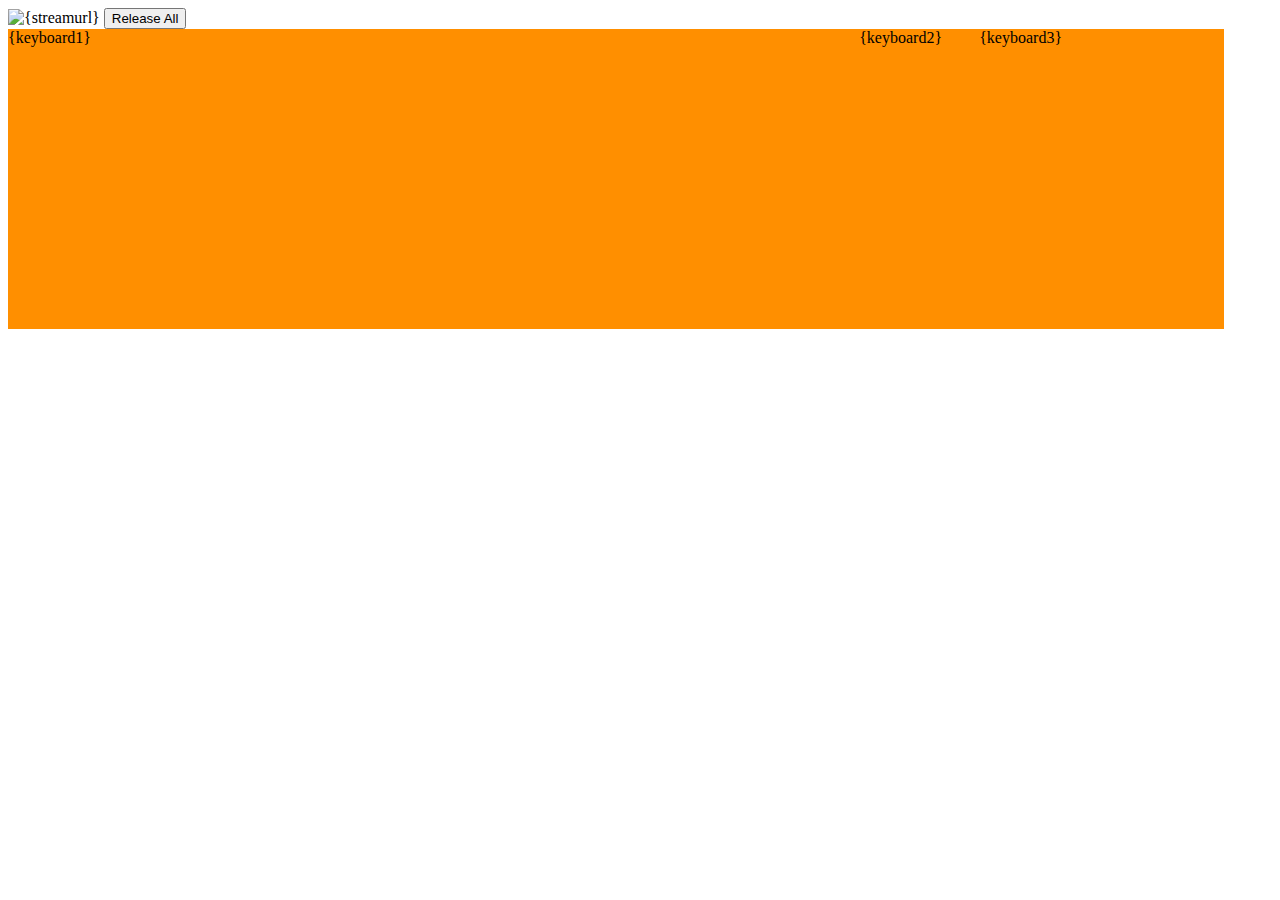
==== index.html @ 0231069f "separated html, js and server file" ====
<!DOCTYPE HTML>
<html>
    <head>
        <meta charset="utf-8"> 
        <meta name="viewport" content="width=device-width, user-scalable=no, initial-scale=1.0, maximum-scale=1.0, minimum-scale=1.0"/>
        <title>OrangeKVM 0.1</title>
    </head>
    <script type="text/javascript" src="orangekvm.js"></script>
    <script>
    function reconnect(){{
        linkws("ws://"+hostip+":{wsport}/");
    }}
    reconnect()
    </script>
    <noscript>Your browser doesn't allow javascript. Please use a browser with javascript and websocket enabled.</noscript>
    <body style="background-color:#FFFFFF;width:100%;height:70%;float:top;">
        <img src="{streamurl}" alt="{streamurl}" class="shrinkToFit" width=95%>
    </body>
    <button id="releaseAll" text="Release All" onclick="releaseAll()">Release All</button>
    <div id="keyboard" style="background-color:#FF8F00;width:95%;height:300px;float:top">
        <div id="keyboard1" style="width:100%;float:left">
            {keyboard1}
        </div>
        <div id="keyboard2" style="width:120px;float:left">
            {keyboard2}
        </div>
        <div id="keyboard3" style="width:160px;float:left">
            {keyboard3}
        </div>
    </div>
    <script>
        onLoadComplete()
    </script>
</html>
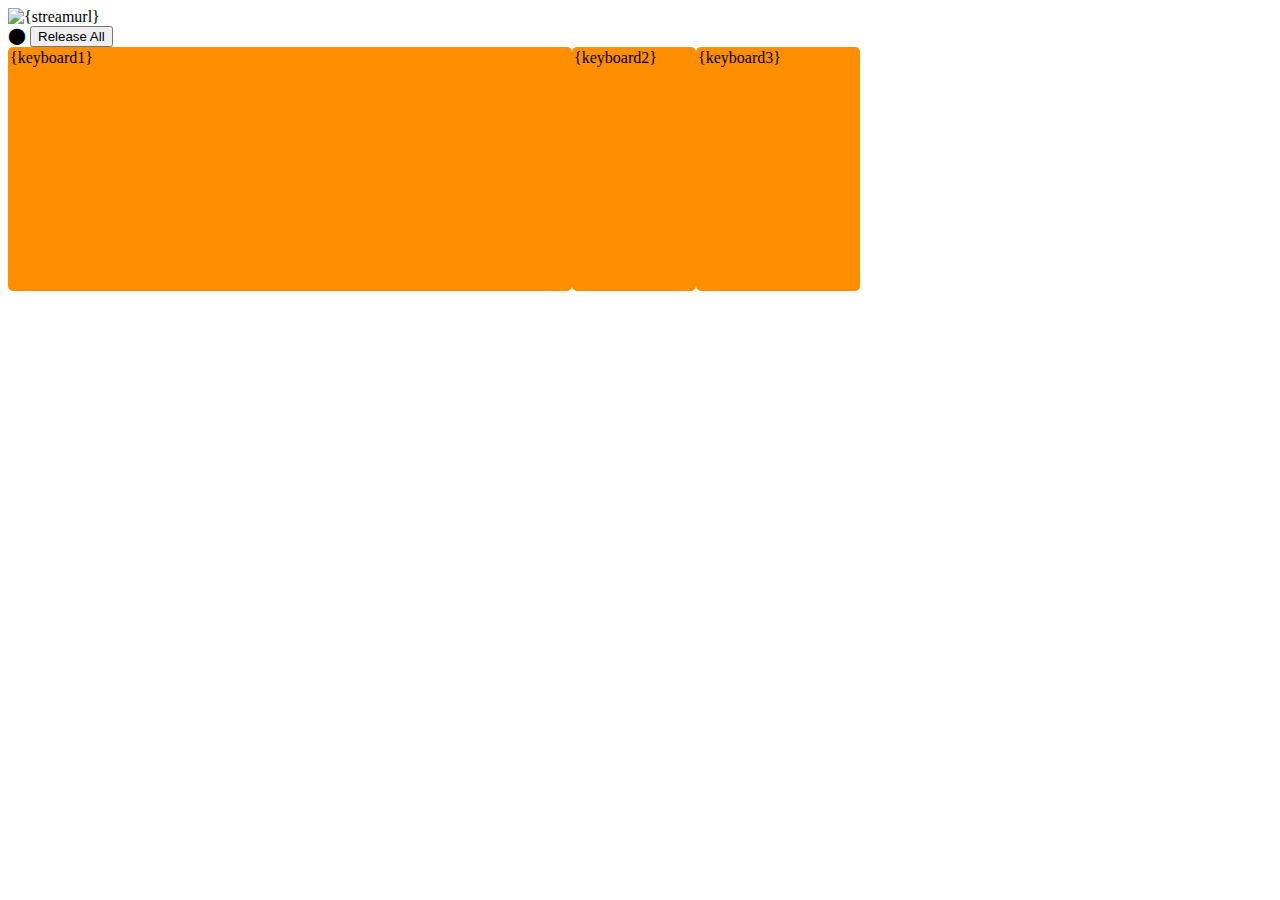
==== commit 3e376d2a: "changes 202301071239" ====
--- a/index.html
+++ b/index.html
@@ -4,6 +4,7 @@
         <meta charset="utf-8"> 
         <meta name="viewport" content="width=device-width, user-scalable=no, initial-scale=1.0, maximum-scale=1.0, minimum-scale=1.0"/>
         <title>OrangeKVM 0.1</title>
+        <link rel="stylesheet" type="text/css" href="styles.css">
     </head>
     <script type="text/javascript" src="orangekvm.js"></script>
     <script>
@@ -16,16 +17,25 @@
     <body style="background-color:#FFFFFF;width:100%;height:70%;float:top;">
         <img src="{streamurl}" alt="{streamurl}" class="shrinkToFit" width=95%>
     </body>
-    <button id="releaseAll" text="Release All" onclick="releaseAll()">Release All</button>
-    <div id="keyboard" style="background-color:#FF8F00;width:95%;height:300px;float:top">
-        <div id="keyboard1" style="width:100%;float:left">
+    <div id="infoAndConfig" style="background-color:#ffffff;width:95%;float:left">
+        <body id="wsstatus" style="color:red">⬤</body>
+        <button id="releaseAll" onclick="releaseAll()">Release All</button>
+    </div>
+    <div id="keyboard" style="width:95%;float:left;position: relative;">
+        <div class="kbarea" id="keyboard1" style="background-color:#FF8F00;width:100%;height:240px;float:left;position: relative;">
+            <div style="position: relative">
             {keyboard1}
+            </div>
         </div>
-        <div id="keyboard2" style="width:120px;float:left">
+        <div class="kbarea" id="keyboard2" style="background-color:#FF8F00;width:120px;height:240px;float:left;position: relative;">
+            <div style="position: relative">
             {keyboard2}
+            </div>
         </div>
-        <div id="keyboard3" style="width:160px;float:left">
+        <div class="kbarea" id="keyboard3" style="background-color:#FF8F00;width:160px;height:240px;float:left;position: relative;">
+            <div style="position: relative">
             {keyboard3}
+            </div>
         </div>
     </div>
     <script>
--- a/styles.css
+++ b/styles.css
@@ -0,0 +1,13 @@
+
+div.kbarea
+{
+    border-radius:5px;
+    padding: 2px;
+}
+button.key
+{
+    border:1px solid;
+    border-radius:5px;
+    padding: 0px;
+    text-align: center;
+}